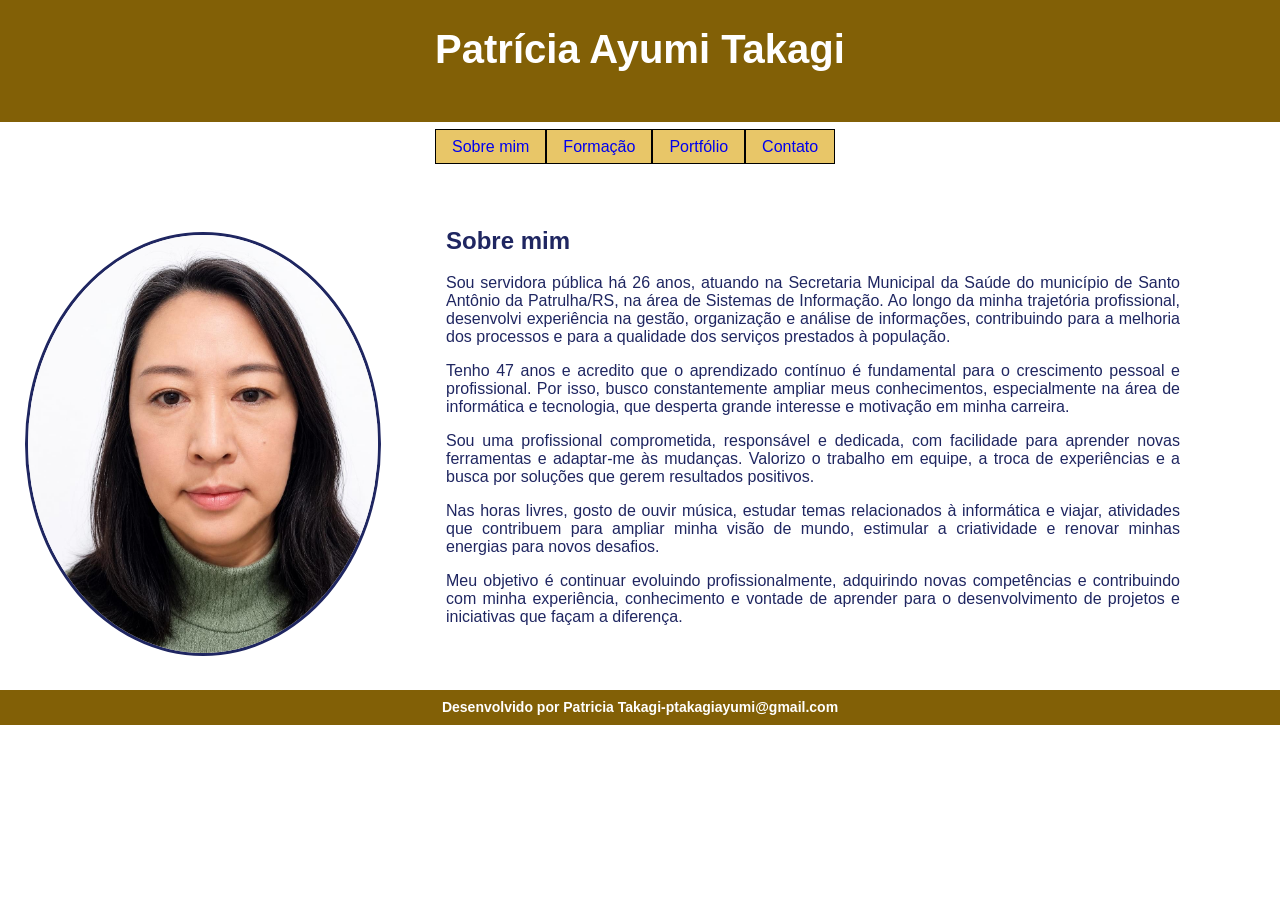
==== index.html @ 13460bf0 "primeiro envo" ====
<!DOCTYPE html>
<html lang="en">
<head>
    <meta charset="UTF-8">
    <meta name="viewport" content="width=device-width, initial-scale=1.0">
    <!--Título da página-->
    <title>Patricia Takagi-Portfólio</title>
    <!--link de referencia ao arquivo de CSS externo-->
    <link rel="stylesheet" href="style.css">

</head>
<body>
    <!--Cabeçalho da página-->
    <header class="container">
        <h1>Patrícia Ayumi Takagi</h1>
        <br>
    </header>

    <nav class="container menu">
        <ul>
            <li><a href="index.html">Sobre mim</a></li>
            <li><a href="formacao.html">Formação</a></li>
            <li><a href="portfolio.html">Portfólio</a></li>
            <li><a href="contato.html">Contato</a></li>
        </ul>
    </nav>

   <div class="container wrapper">
    <aside class="area_foto">
        <img class="minha_foto" src="images/fotoPatricia.jpg" alt="Minha foto" >
    </aside>
    <section class="principal">
        <h1>Sobre mim</h1>
        <p>Sou servidora pública há 26 anos, atuando na Secretaria Municipal da Saúde do município de Santo Antônio da Patrulha/RS, na área de Sistemas de Informação. Ao longo da minha trajetória profissional, desenvolvi experiência na gestão, organização e análise de informações, contribuindo para a melhoria dos processos e para a qualidade dos serviços prestados à população.</p>

        <p>Tenho 47 anos e acredito que o aprendizado contínuo é fundamental para o crescimento pessoal e profissional. Por isso, busco constantemente ampliar meus conhecimentos, especialmente na área de informática e tecnologia, que desperta grande interesse e motivação em minha carreira.</p>

        <p>Sou uma profissional comprometida, responsável e dedicada, com facilidade para aprender novas ferramentas e adaptar-me às mudanças. Valorizo o trabalho em equipe, a troca de experiências e a busca por soluções que gerem resultados positivos.</p>

        <p>Nas horas livres, gosto de ouvir música, estudar temas relacionados à informática e viajar, atividades que contribuem para ampliar minha visão de mundo, estimular a criatividade e renovar minhas energias para novos desafios.</p>

        <p>Meu objetivo é continuar evoluindo profissionalmente, adquirindo novas competências e contribuindo com minha experiência, conhecimento e vontade de aprender para o desenvolvimento de projetos e iniciativas que façam a diferença.</p>

    </section>
   </div>

   <footer class="container">
    <h1>Desenvolvido por Patricia Takagi-ptakagiayumi@gmail.com</h1>
   </footer>
    

    
</body>
</html>
---- style.css ----
body{
    margin: 0;
    font-family: Arial, Helvetica, sans-serif;
    color: #1f2661;
   
}

/*define container como Grid*/
.container{
    display:grid;
}
/*Grid do cabeçalho inicia na coluna 1 e termina na coluna 12, cor de fundo blue*/
header{
    grid-column-start:1;
    grid-column-end:12;
    background-color: #826006;
    font-size: 20px; 
    font-family: Arial, Helvetica, sans-serif;
    color: white;
    text-align: center;
} 


/*Grid do menu*/
.menu{
    grid-column-start:6;
    grid-column-end:12;
    justify-content: center;
    gap: 20px;
    
    

}
 .area_foto{
    grid-column-start:1;
    grid-column-end:3; 
    padding-left: 25px;
    padding-right: 15px;
    padding-top:60px;
    padding-bottom: 30px;
    
    

}
.principal{
    grid-column-start:4;
    grid-column-end:12;
    padding-left: 50px; 
    padding-right:100px;
    padding-top: 35px;
    text-align: justify;
    
}
.card{
    display: flex;
    flex-flow: column wrap;
}

footer{
    grid-column-start:1;
    grid-column-end:12 ;
    background-color: #826006;;
    color: white;
    font-size: 7px;
    text-align: center;
    font-family: Arial, Helvetica, sans-serif;
}
ul{
    list-style-type: none; /*remove o marcador */
    width:450px;
    }


a:link{
    text-decoration: none;
    padding:8px 16px;
    border: solid black 1px;
    background-color: #E8C668;
}
li{
    float:left;
}
.minha_foto{
    border-style: solid;
    border-radius: 50%;
    width: 350px;
    height: auto;
   
}
.formacao{
    border-style: solid;
    border-radius:15px;
    width: 350px;
    height: auto;
}
.contato{
    border-style: solid;
    border-radius:15px;
    width: 350px;
    height: auto;
}

.foto_portfolio{
    border-style: solid;
    border-radius:15px;
    width: 350px;
    height: auto;
}


a:hover{
    background-color: #826006;
    color: white;
    }
.img{
    border: 1px solid #E8C668 ;
    border-radius: 1rem;
    padding:0.8rem;
    margin-bottom: 0.8rem;
    max-width:19rem;
    margin:1rem;
    
}
.img img{
    width: 290px;
    height:250px;
    border-style: solid;
    border-color: #826006;
   
}

@media all and(min-width:35rem){
    body{
        margin:0 auto;
    }
}


@media only screen and (max-width:767px){
    .wrapper{
        grid-column-start: 1;
        grid-column-end: 1;
    }
    .area_foto{
        grid-column-start: 1;
        grid-column-end: 1;
    }
    .principal{
        grid-column-start: 1;
        grid-column-end: 1;
    }
}
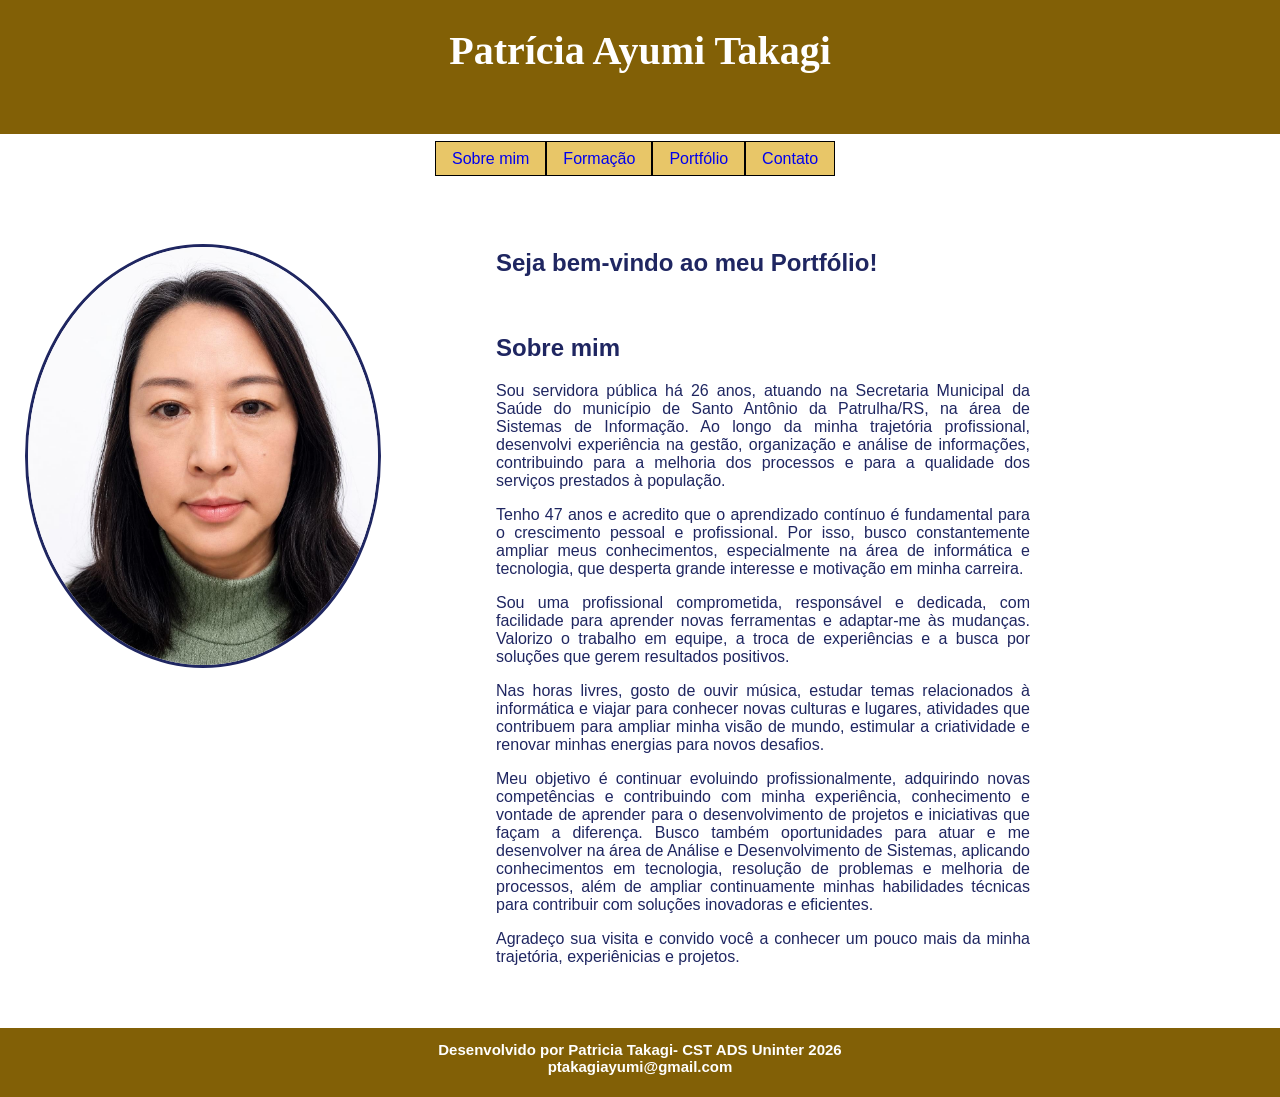
==== commit 1cd72ede: "atualização 14jun26" ====
--- a/index.html
+++ b/index.html
@@ -30,22 +30,27 @@
         <img class="minha_foto" src="images/fotoPatricia.jpg" alt="Minha foto" >
     </aside>
     <section class="principal">
-        <h1>Sobre mim</h1>
+        <h1>Seja bem-vindo ao meu Portfólio!</h1><br>
+        <h2>Sobre mim</h2>
         <p>Sou servidora pública há 26 anos, atuando na Secretaria Municipal da Saúde do município de Santo Antônio da Patrulha/RS, na área de Sistemas de Informação. Ao longo da minha trajetória profissional, desenvolvi experiência na gestão, organização e análise de informações, contribuindo para a melhoria dos processos e para a qualidade dos serviços prestados à população.</p>
 
         <p>Tenho 47 anos e acredito que o aprendizado contínuo é fundamental para o crescimento pessoal e profissional. Por isso, busco constantemente ampliar meus conhecimentos, especialmente na área de informática e tecnologia, que desperta grande interesse e motivação em minha carreira.</p>
 
         <p>Sou uma profissional comprometida, responsável e dedicada, com facilidade para aprender novas ferramentas e adaptar-me às mudanças. Valorizo o trabalho em equipe, a troca de experiências e a busca por soluções que gerem resultados positivos.</p>
 
-        <p>Nas horas livres, gosto de ouvir música, estudar temas relacionados à informática e viajar, atividades que contribuem para ampliar minha visão de mundo, estimular a criatividade e renovar minhas energias para novos desafios.</p>
+        <p>Nas horas livres, gosto de ouvir música, estudar temas relacionados à informática e viajar para conhecer novas culturas e lugares, atividades que contribuem para ampliar minha visão de mundo, estimular a criatividade e renovar minhas energias para novos desafios.</p>
 
-        <p>Meu objetivo é continuar evoluindo profissionalmente, adquirindo novas competências e contribuindo com minha experiência, conhecimento e vontade de aprender para o desenvolvimento de projetos e iniciativas que façam a diferença.</p>
+        <p>Meu objetivo é continuar evoluindo profissionalmente, adquirindo novas competências e contribuindo com minha experiência, conhecimento e vontade de aprender para o desenvolvimento de projetos e iniciativas que façam a diferença. Busco também oportunidades para atuar e me desenvolver na área de Análise e Desenvolvimento de Sistemas, aplicando conhecimentos em tecnologia, resolução de problemas e melhoria de processos, além de ampliar continuamente minhas habilidades técnicas para contribuir com soluções inovadoras e eficientes.</p>
+
+        <p>Agradeço sua visita e convido você a conhecer um pouco mais da minha trajetória, experiênicias e projetos. </p>
+        <br>
+        <br>
 
     </section>
    </div>
 
    <footer class="container">
-    <h1>Desenvolvido por Patricia Takagi-ptakagiayumi@gmail.com</h1>
+    <h2>Desenvolvido por Patricia Takagi- CST ADS Uninter 2026<br>ptakagiayumi@gmail.com</h2>
    </footer>
     
 
--- a/style.css
+++ b/style.css
@@ -2,20 +2,25 @@
     margin: 0;
     font-family: Arial, Helvetica, sans-serif;
     color: #1f2661;
+    
    
 }
 
 /*define container como Grid*/
 .container{
     display:grid;
+    
+    
 }
+
+
 /*Grid do cabeçalho inicia na coluna 1 e termina na coluna 12, cor de fundo blue*/
 header{
     grid-column-start:1;
     grid-column-end:12;
     background-color: #826006;
     font-size: 20px; 
-    font-family: Arial, Helvetica, sans-serif;
+    font-family: Georgia, 'Times New Roman', Times, serif;
     color: white;
     text-align: center;
 } 
@@ -36,7 +41,7 @@
     grid-column-end:3; 
     padding-left: 25px;
     padding-right: 15px;
-    padding-top:60px;
+    padding-top:50px;
     padding-bottom: 30px;
     
     
@@ -45,11 +50,11 @@
 .principal{
     grid-column-start:4;
     grid-column-end:12;
-    padding-left: 50px; 
-    padding-right:100px;
+    padding-left: 100px; 
+    padding-right:250px;
     padding-top: 35px;
     text-align: justify;
-    
+  
 }
 .card{
     display: flex;
@@ -61,7 +66,7 @@
     grid-column-end:12 ;
     background-color: #826006;;
     color: white;
-    font-size: 7px;
+    font-size: 10px;
     text-align: center;
     font-family: Arial, Helvetica, sans-serif;
 }
@@ -151,3 +156,9 @@
     }
 }
 
+@media screen and (min-width:768px){
+    footer,.container{
+        margin-bottom: 0 !important;
+        padding-bottom: 10px !important;
+    }
+}
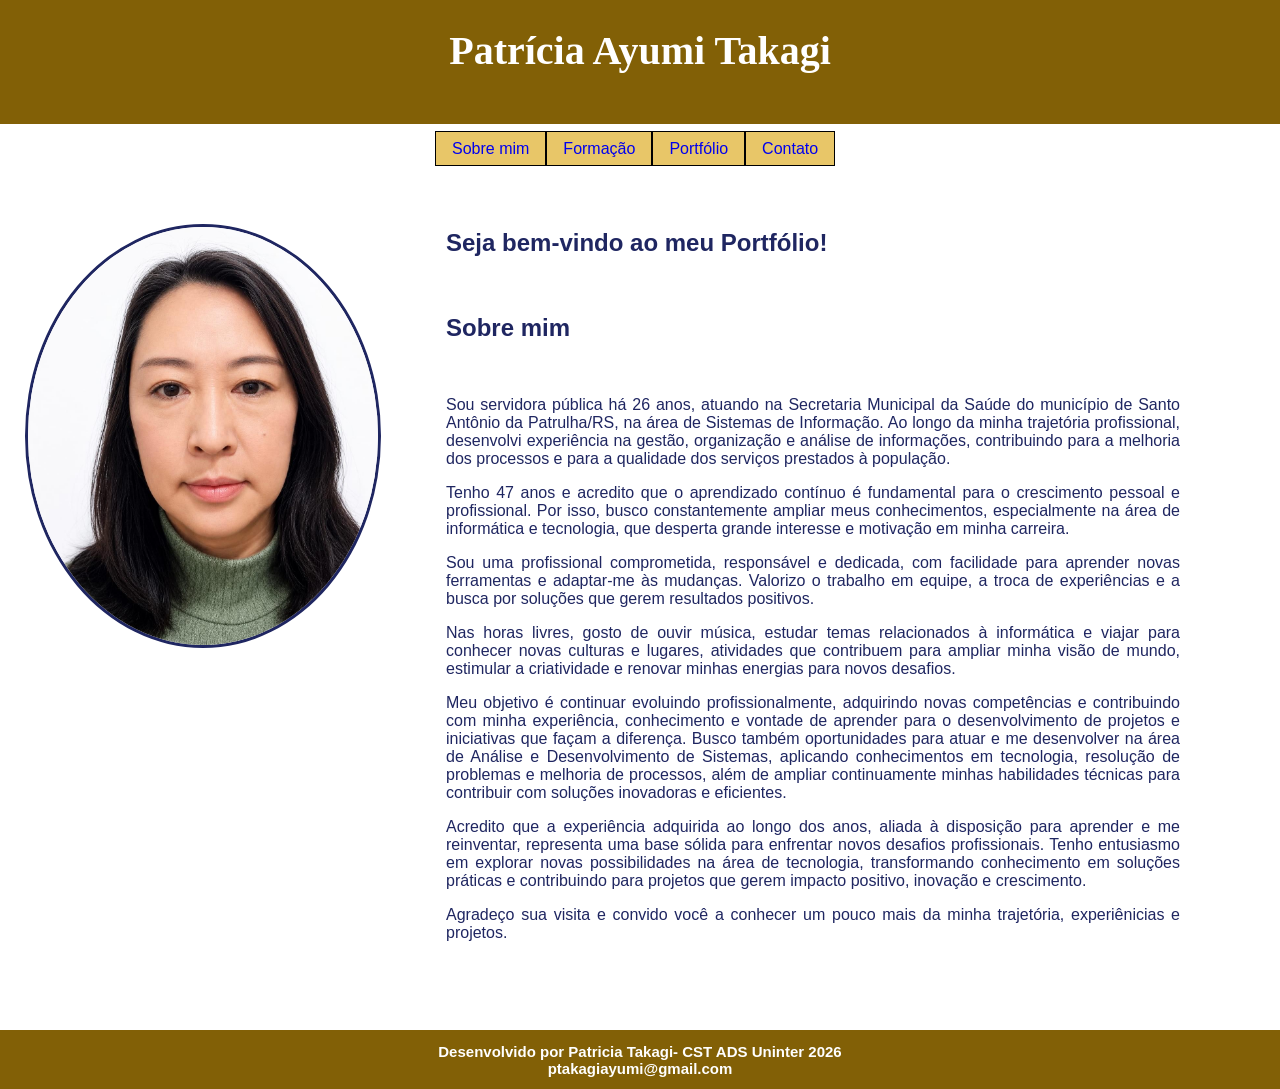
==== commit f9bbcdfa: "ultima atualização do dia 14jun26" ====
--- a/index.html
+++ b/index.html
@@ -3,19 +3,20 @@
 <head>
     <meta charset="UTF-8">
     <meta name="viewport" content="width=device-width, initial-scale=1.0">
-    <!--Título da página-->
+    <!--Título da página que é exibido na aba do navegador-->
     <title>Patricia Takagi-Portfólio</title>
-    <!--link de referencia ao arquivo de CSS externo-->
+    <!--link de referência para o arquivo de CSS externo-->
     <link rel="stylesheet" href="style.css">
 
 </head>
 <body>
-    <!--Cabeçalho da página-->
+    <!--Cabeçalho principal da página-->
     <header class="container">
         <h1>Patrícia Ayumi Takagi</h1>
         <br>
     </header>
 
+    <!--Menu com links de navegação entre as páginas do site-->
     <nav class="container menu">
         <ul>
             <li><a href="index.html">Sobre mim</a></li>
@@ -24,36 +25,39 @@
             <li><a href="contato.html">Contato</a></li>
         </ul>
     </nav>
+    
+    <!--Conteúdo principal da página dividido em imagem e texto-->
+    <div class="container wrapper">
+        <!--Área lateral esquerda com imagem minha_foto-->
+        <aside class="area_imagem">
+            <img class="minha_foto" src="images/fotoPatricia.jpg" alt="Minha foto" >
+        </aside>
+        <!--Conteúdo principal da página (texto)-->
+        <section class="principal">
+            <h1>Seja bem-vindo ao meu Portfólio!</h1><br>
+            <h2>Sobre mim</h2> <br>
+            <p>Sou servidora pública há 26 anos, atuando na Secretaria Municipal da Saúde do município de Santo Antônio da Patrulha/RS, na área de Sistemas de Informação. Ao longo da minha trajetória profissional, desenvolvi experiência na gestão, organização e análise de informações, contribuindo para a melhoria dos processos e para a qualidade dos serviços prestados à população.</p>
 
-   <div class="container wrapper">
-    <aside class="area_foto">
-        <img class="minha_foto" src="images/fotoPatricia.jpg" alt="Minha foto" >
-    </aside>
-    <section class="principal">
-        <h1>Seja bem-vindo ao meu Portfólio!</h1><br>
-        <h2>Sobre mim</h2>
-        <p>Sou servidora pública há 26 anos, atuando na Secretaria Municipal da Saúde do município de Santo Antônio da Patrulha/RS, na área de Sistemas de Informação. Ao longo da minha trajetória profissional, desenvolvi experiência na gestão, organização e análise de informações, contribuindo para a melhoria dos processos e para a qualidade dos serviços prestados à população.</p>
+            <p>Tenho 47 anos e acredito que o aprendizado contínuo é fundamental para o crescimento pessoal e profissional. Por isso, busco constantemente ampliar meus conhecimentos, especialmente na área de informática e tecnologia, que desperta grande interesse e motivação em minha carreira.</p>
 
-        <p>Tenho 47 anos e acredito que o aprendizado contínuo é fundamental para o crescimento pessoal e profissional. Por isso, busco constantemente ampliar meus conhecimentos, especialmente na área de informática e tecnologia, que desperta grande interesse e motivação em minha carreira.</p>
+            <p>Sou uma profissional comprometida, responsável e dedicada, com facilidade para aprender novas ferramentas e adaptar-me às mudanças. Valorizo o trabalho em equipe, a troca de experiências e a busca por soluções que gerem resultados positivos.</p>
 
-        <p>Sou uma profissional comprometida, responsável e dedicada, com facilidade para aprender novas ferramentas e adaptar-me às mudanças. Valorizo o trabalho em equipe, a troca de experiências e a busca por soluções que gerem resultados positivos.</p>
+            <p>Nas horas livres, gosto de ouvir música, estudar temas relacionados à informática e viajar para conhecer novas culturas e lugares, atividades que contribuem para ampliar minha visão de mundo, estimular a criatividade e renovar minhas energias para novos desafios.</p>
 
-        <p>Nas horas livres, gosto de ouvir música, estudar temas relacionados à informática e viajar para conhecer novas culturas e lugares, atividades que contribuem para ampliar minha visão de mundo, estimular a criatividade e renovar minhas energias para novos desafios.</p>
+            <p>Meu objetivo é continuar evoluindo profissionalmente, adquirindo novas competências e contribuindo com minha experiência, conhecimento e vontade de aprender para o desenvolvimento de projetos e iniciativas que façam a diferença. Busco também oportunidades para atuar e me desenvolver na área de Análise e Desenvolvimento de Sistemas, aplicando conhecimentos em tecnologia, resolução de problemas e melhoria de processos, além de ampliar continuamente minhas habilidades técnicas para contribuir com soluções inovadoras e eficientes.</p>
 
-        <p>Meu objetivo é continuar evoluindo profissionalmente, adquirindo novas competências e contribuindo com minha experiência, conhecimento e vontade de aprender para o desenvolvimento de projetos e iniciativas que façam a diferença. Busco também oportunidades para atuar e me desenvolver na área de Análise e Desenvolvimento de Sistemas, aplicando conhecimentos em tecnologia, resolução de problemas e melhoria de processos, além de ampliar continuamente minhas habilidades técnicas para contribuir com soluções inovadoras e eficientes.</p>
+            <p>Acredito que a experiência adquirida ao longo dos anos, aliada à disposição para aprender e me reinventar, representa uma base sólida para enfrentar novos desafios profissionais. Tenho entusiasmo em explorar novas possibilidades na área de tecnologia, transformando conhecimento em soluções práticas e contribuindo para projetos que gerem impacto positivo, inovação e crescimento. </p>
 
-        <p>Agradeço sua visita e convido você a conhecer um pouco mais da minha trajetória, experiênicias e projetos. </p>
-        <br>
-        <br>
+            <p>Agradeço sua visita e convido você a conhecer um pouco mais da minha trajetória, experiênicias e projetos. </p>
+            <br><br><br><br>
 
-    </section>
-   </div>
+        </section>
+    </div>
 
-   <footer class="container">
-    <h2>Desenvolvido por Patricia Takagi- CST ADS Uninter 2026<br>ptakagiayumi@gmail.com</h2>
-   </footer>
-    
-
-    
+    <!--Rodapé da página-->
+    <footer class="container">
+        <h2>Desenvolvido por Patricia Takagi- CST ADS Uninter 2026<br>ptakagiayumi@gmail.com</h2>
+    </footer>
+   
 </body>
 </html>
--- a/style.css
+++ b/style.css
@@ -1,20 +1,18 @@
+/*Arquivo de estilos CSS da página*/
+
+/*Estilizando o corpo da página, definindo margem, tipo e cor da fonte*/
 body{
     margin: 0;
     font-family: Arial, Helvetica, sans-serif;
-    color: #1f2661;
-    
-   
+    color: #1f2661;  
 }
 
-/*define container como Grid*/
+/*Definindo o container como Grid*/
 .container{
-    display:grid;
-    
-    
+    display:grid;  
 }
 
-
-/*Grid do cabeçalho inicia na coluna 1 e termina na coluna 12, cor de fundo blue*/
+/*Definições do grid do cabeçalho da página e etilos para cor de fundo, fonte e alinhamento de texto*/
 header{
     grid-column-start:1;
     grid-column-end:12;
@@ -25,42 +23,41 @@
     text-align: center;
 } 
 
-
-/*Grid do menu*/
+/*Definições do grid do menu de navegação e alinhamento do menu*/
 .menu{
     grid-column-start:6;
     grid-column-end:12;
     justify-content: center;
-    gap: 20px;
-    
-    
+    gap: 20px; 
+}
 
-}
- .area_foto{
+/*Definições do grid e padding para área lateral esquerda que contem imagem*/
+ .area_imagem{
     grid-column-start:1;
     grid-column-end:3; 
     padding-left: 25px;
     padding-right: 15px;
     padding-top:50px;
     padding-bottom: 30px;
-    
-    
+}
 
-}
+/*Definições do grid, padding e alinhamento do texto do conteúdo principal */
 .principal{
     grid-column-start:4;
     grid-column-end:12;
-    padding-left: 100px; 
-    padding-right:250px;
+    padding-left: 50px; 
+    padding-right:100px;
     padding-top: 35px;
     text-align: justify;
-  
 }
+
+/*Definição do elemento card como um container flexivel, direção dos itens como coluna e quebra de linha*/
 .card{
     display: flex;
     flex-flow: column wrap;
 }
 
+/*Definições do grid para o rodapé e estilos de cor de fundo, fonte e alinhamento de texto*/
 footer{
     grid-column-start:1;
     grid-column-end:12 ;
@@ -70,41 +67,49 @@
     text-align: center;
     font-family: Arial, Helvetica, sans-serif;
 }
+
 ul{
-    list-style-type: none; /*remove o marcador */
+    list-style-type: none; /*no menu, remove o marcador padrão dos itens da lista */
     width:450px;
     }
 
-
+/*Definição de estilos para os links do menu(padding, borda, cor de fundo e retirar sublinhado do texto*/
 a:link{
-    text-decoration: none;
+    text-decoration: none; 
     padding:8px 16px;
     border: solid black 1px;
     background-color: #E8C668;
 }
+
 li{
     float:left;
 }
+
+/*Definição de estilos de borda e tamanho para foto lateral da página index.html*/
 .minha_foto{
     border-style: solid;
     border-radius: 50%;
     width: 350px;
     height: auto;
-   
 }
-.formacao{
-    border-style: solid;
-    border-radius:15px;
-    width: 350px;
-    height: auto;
-}
-.contato{
+
+/*Defininição de estilos de borda e tamanho para foto lateral da página formacao.html*/
+.foto_formacao{
     border-style: solid;
     border-radius:15px;
     width: 350px;
     height: auto;
 }
 
+/*Definição de estilos de borda e tamanho para foto lateral da página contato.html*/
+.foto_contato{
+    border-style: solid;
+    border-radius:15px;
+    width: 350px;
+    height: auto;
+}
+
+/*Definição de estilos de borda e tamanho para foto lateral da página portfolio.html*/
 .foto_portfolio{
     border-style: solid;
     border-radius:15px;
@@ -112,20 +117,23 @@
     height: auto;
 }
 
-
+/*Definição de efeitos ao passar o mouse sobre as opções do menu*/
 a:hover{
     background-color: #826006;
     color: white;
-    }
+}
+
+/*Definição de estilos para caixa das imagens dos cards da página portfolio.html*/
 .img{
     border: 1px solid #E8C668 ;
     border-radius: 1rem;
     padding:0.8rem;
     margin-bottom: 0.8rem;
     max-width:19rem;
-    margin:1rem;
-    
+    margin:1rem;  
 }
+
+/*Definição de estilos para as imagens que ficam dentro das caixas dos cards na página portfolio.html*/
 .img img{
     width: 290px;
     height:250px;
@@ -140,13 +148,14 @@
     }
 }
 
-
+/*resposividade para telas pequenas */
 @media only screen and (max-width:767px){
+/*Faz os elementos ocuparem a primeira coluna, ajustando o layout para telas menores*/
     .wrapper{
         grid-column-start: 1;
         grid-column-end: 1;
     }
-    .area_foto{
+    .area_imagem{
         grid-column-start: 1;
         grid-column-end: 1;
     }
@@ -156,9 +165,4 @@
     }
 }
 
-@media screen and (min-width:768px){
-    footer,.container{
-        margin-bottom: 0 !important;
-        padding-bottom: 10px !important;
-    }
-}+   
